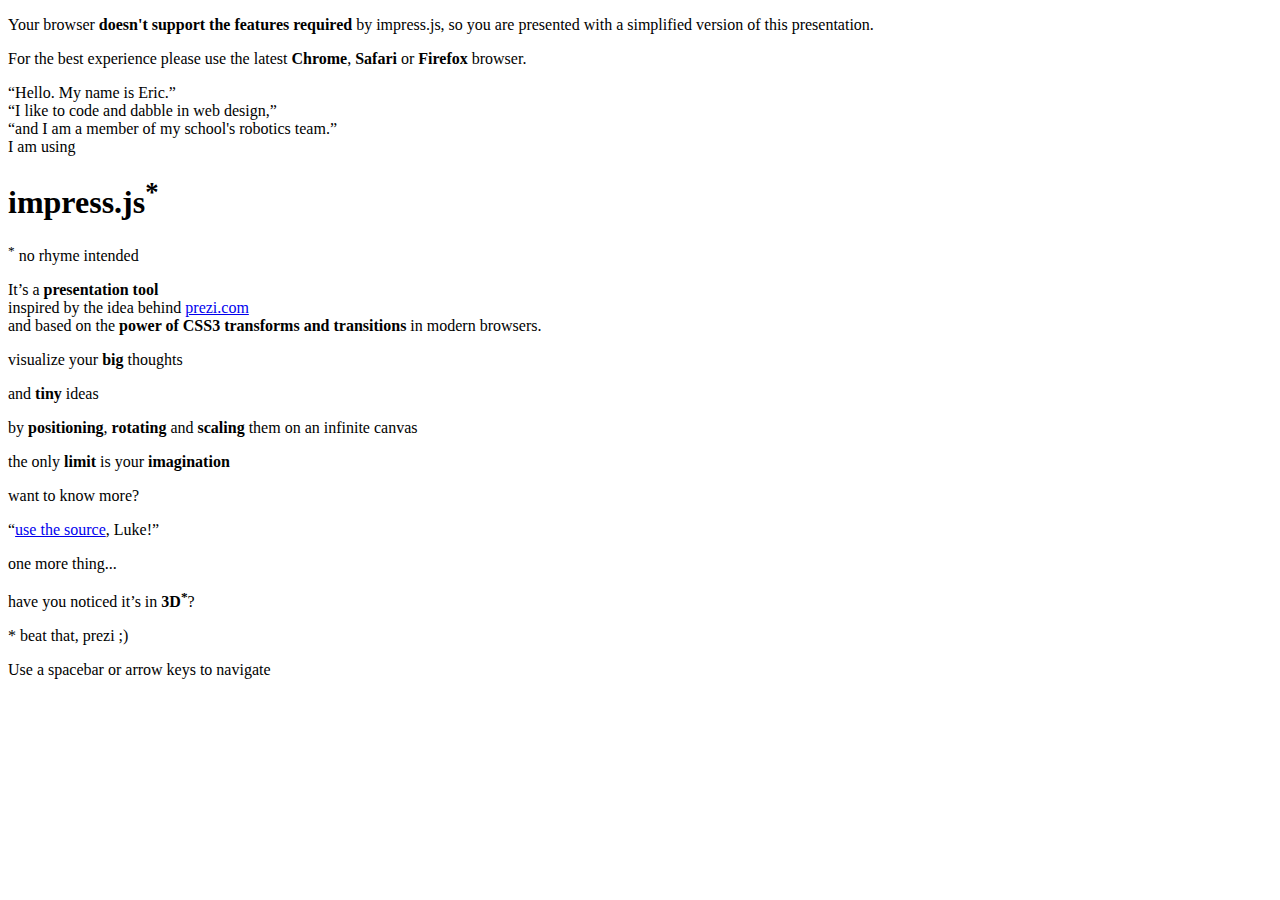
==== index.html @ 3b529380 "Update index.html" ====
<!doctype html>

<!--

    Welcome to the light side of the source, young padawan.

    One step closer to learn something interesting you are...

                               ____                  
                            _.' :  `._               
                        .-.'`.  ;   .'`.-.           
               __      / : ___\ ;  /___ ; \      __  
             ,'_ ""=-.:__;".-.";: :".-.":__;.-="" _`,
             :' `.t""=-.. '<@.`;_  ',@:` ..-=""j.' `;
                  `:-.._J '-.-'L__ `-.-' L_..-;'     
                    "-.__ ;  .-"  "-.  : __.-"       
                        L ' /.======.\ ' J           
                         "-.   "__"   .-"            
                        __.l"-:_JL_;-";.__           
                     .-j/'.;  ;""""  / .'\"-.        
                   .' /:`. "-.:     .-" .';  `.      
                .-"  / ;  "-. "-..-" .-"  :    "-.   
             .+"-.  : :      "-.__.-"      ;-._   \  
             ; \  `.; ;                    : : "+. ; 
             :  ;   ; ;                    : ;  : \: 
             ;  :   ; :                    ;:   ;  : 
            : \  ;  :  ;                  : ;  /  :: 
            ;  ; :   ; :                  ;   :   ;: 
            :  :  ;  :  ;                : :  ;  : ; 
            ;\    :   ; :                ; ;     ; ; 
            : `."-;   :  ;              :  ;    /  ; 
             ;    -:   ; :              ;  : .-"   : 
             :\     \  :  ;            : \.-"      : 
              ;`.    \  ; :            ;.'_..-=  / ; 
              :  "-.  "-:  ;          :/."      .'  :
               \         \ :          ;/  __        :
                \       .-`.\        /t-""  ":-+.   :
                 `.  .-"    `l    __/ /`. :  ; ; \  ;
                   \   .-" .-"-.-"  .' .'j \  /   ;/ 
                    \ / .-"   /.     .'.' ;_:'    ;  
                     :-""-.`./-.'     /    `.___.'   
                           \ `t  ._  /               
                            "-.t-._:'                

-->

<!--
    
    So you'd like to know how to use impress.js?
    
    You've made the first, very important step - you're reading the source code.
    And that's how impress.js presentations are built - with HTML and CSS code.
    
    Believe me, you need quite decent HTML and CSS skills to be able to use impress.js effectively.
    More importantly, you need to be a designer. There are no default styles or layouts for impress.js presentations.
    
    You need to design and build it by hand.
    
    So...
    
    Would you still like to know how to use impress.js?
    
-->

<html lang="en">
<head>
    <meta charset="utf-8" />
    <meta name="viewport" content="width=1024" />
    <meta name="apple-mobile-web-app-capable" content="yes" />
    <title>impress.js | presentation tool based on the power of CSS3 transforms and transitions in modern browsers | by Bartek Szopka @bartaz</title>
    
    <meta name="description" content="impress.js is a presentation tool based on the power of CSS3 transforms and transitions in modern browsers and inspired by the idea behind prezi.com." />
    <meta name="author" content="Bartek Szopka" />

    <link href="http://fonts.googleapis.com/css?family=Open+Sans:regular,semibold,italic,italicsemibold|PT+Sans:400,700,400italic,700italic|PT+Serif:400,700,400italic,700italic" rel="stylesheet" />

    <!--
        
        Impress.js doesn't depend on any external stylesheets. It adds all of the styles it needs for the
        presentation to work.
        
        This style below contains styles only for demo presentation. Browse it to see how impress.js
        classes are used to style presentation steps, or how to apply fallback styles, but I don't want
        you to use them directly in your presentation.
        
        Be creative, build your own. We don't really want all impress.js presentations to look the same,
        do we?
        
        When creating your own presentation get rid of this file. Start from scratch, it's fun!
        
    -->
    <link href="css/impress-demo.css" rel="stylesheet" />
    
    <link rel="shortcut icon" href="favicon.png" />
    <link rel="apple-touch-icon" href="apple-touch-icon.png" />
</head>

<!--
    
    Body element is used by impress.js to set some useful class names, that will allow you to detect
    the support and state of the presentation in CSS or other scripts.
    
    First very useful class name is `impress-not-supported`. This class means, that browser doesn't
    support features required by impress.js, so you should apply some fallback styles in your CSS.
    It's not necessary to add it manually on this element. If the script detects that browser is not
    good enough it will add this class, but keeping it in HTML means that users without JavaScript
    will also get fallback styles.
    
    When impress.js script detects that browser supports all required features, this class name will
    be removed.
    
    The class name on body element also depends on currently active presentation step. More details about
    it can be found later, when `hint` element is being described.
    
-->
<body class="impress-not-supported">

<!--
    For example this fallback message is only visible when there is `impress-not-supported` class on body.
-->
<div class="fallback-message">
    <p>Your browser <b>doesn't support the features required</b> by impress.js, so you are presented with a simplified version of this presentation.</p>
    <p>For the best experience please use the latest <b>Chrome</b>, <b>Safari</b> or <b>Firefox</b> browser.</p>
</div>

<!--
    
    Now that's the core element used by impress.js.
    
    That's the wrapper for your presentation steps. In this element all the impress.js magic happens.
    It doesn't have to be a `<div>`. Only `id` is important here as that's how the script find it.
    
    You probably won't need it now, but there are some configuration options that can be set on this element.
    
    To change the duration of the transition between slides use `data-transition-duration="2000"` giving it
    a number of ms. It defaults to 1000 (1s).
    
    You can also control the perspective with `data-perspective="500"` giving it a number of pixels.
    It defaults to 1000. You can set it to 0 if you don't want any 3D effects.
    If you are willing to change this value make sure you understand how CSS perspective works:
    https://developer.mozilla.org/en/CSS/perspective
    
    But as I said, you won't need it for now, so don't worry - there are some simple but interesting things
    right around the corner of this tag ;)
    
-->
<div id="impress">

    <!--
        
        Here is where interesting thing start to happen.
        
        Each step of the presentation should be an element inside the `#impress` with a class name
        of `step`. These step elements are positioned, rotated and scaled by impress.js, and
        the 'camera' shows them on each step of the presentation.
        
        Positioning information is passed through data attributes.
        
        In the example below we only specify x and y position of the step element with `data-x="-1000"`
        and `data-y="-1500"` attributes. This means that **the center** of the element (yes, the center)
        will be positioned in point x = -1000px and y = -1500px of the presentation 'canvas'.
        
        It will not be rotated or scaled.
        
    -->
    <div id="bored" class="step slide" data-x="-1000" data-y="-1500">
        <q>Hello. My name is Eric.</q>
    </div>

    <!--
        
        The `id` attribute of the step element is used to identify it in the URL, but it's optional.
        If it is not defined, it will get a default value of `step-N` where N is a number of slide.
        
        So in the example below it'll be `step-2`.
        
        The hash part of the url when this step is active will be `#/step-2`.
        
        You can also use `#step-2` in a link, to point directly to this particular step.
        
        Please note, that while `#/step-2` (with slash) would also work in a link it's not recommended.
        Using classic `id`-based links like `#step-2` makes these links usable also in fallback mode.
        
    -->
    <div class="step slide" data-x="0" data-y="-1500">
        <q>I like to code and dabble in web design,</q>
    </div>

    <div class="step slide" data-x="1000" data-y="-1500">
        <q>and I am a member of my school's robotics team.</q>
    </div>

    <!--
        
        This is an example of step element being scaled.
        
        Again, we use a `data-` attribute, this time it's `data-scale="4"`, so it means that this
        element will be 4 times larger than the others.
        From presentation and transitions point of view it means, that it will have to be scaled
        down (4 times) to make it back to its correct size.
        
    -->
    <div id="title" class="step" data-x="0" data-y="0" data-scale="4">
        <span class="try">I am using</span>
        <h1>impress.js<sup>*</sup></h1>
        <span class="footnote"><sup>*</sup> no rhyme intended</span>
    </div>

    <!--
        
        This element introduces rotation.
        
        Notation shouldn't be a surprise. We use `data-rotate="90"` attribute, meaning that this
        element should be rotated by 90 degrees clockwise.
        
    -->
    <div id="its" class="step" data-x="850" data-y="3000" data-rotate="90" data-scale="5">
        <p>It’s a <strong>presentation tool</strong> <br/>
        inspired by the idea behind <a href="http://prezi.com">prezi.com</a> <br/>
        and based on the <strong>power of CSS3 transforms and transitions</strong> in modern browsers.</p>
    </div>

    <div id="big" class="step" data-x="3500" data-y="2100" data-rotate="180" data-scale="6">
        <p>visualize your <b>big</b> <span class="thoughts">thoughts</span></p>
    </div>

    <!--
        
        And now it gets really exciting! We move into third dimension!
        
        Along with `data-x` and `data-y`, you can define the position on third (Z) axis, with
        `data-z`. In the example below we use `data-z="-3000"` meaning that element should be
        positioned far away from us (by 3000px).
        
    -->
    <div id="tiny" class="step" data-x="2825" data-y="2325" data-z="-3000" data-rotate="300" data-scale="1">
        <p>and <b>tiny</b> ideas</p>
    </div>

    <!--
        
        This step here doesn't introduce anything new when it comes to data attributes, but you
        should notice in the demo that some words of this text are being animated.
        It's a very basic CSS transition that is applied to the elements when this step element is
        reached.
        
        At the very beginning of the presentation all step elements are given the class of `future`.
        It means that they haven't been visited yet.
        
        When the presentation moves to given step `future` is changed to `present` class name.
        That's how animation on this step works - text moves when the step has `present` class.
        
        Finally when the step is left the `present` class is removed from the element and `past`
        class is added.
        
        So basically every step element has one of three classes: `future`, `present` and `past`.
        Only one current step has the `present` class.
        
    -->
    <div id="ing" class="step" data-x="3500" data-y="-850" data-rotate="270" data-scale="6">
        <p>by <b class="positioning">positioning</b>, <b class="rotating">rotating</b> and <b class="scaling">scaling</b> them on an infinite canvas</p>
    </div>

    <div id="imagination" class="step" data-x="6700" data-y="-300" data-scale="6">
        <p>the only <b>limit</b> is your <b class="imagination">imagination</b></p>
    </div>

    <div id="source" class="step" data-x="6300" data-y="2000" data-rotate="20" data-scale="4">
        <p>want to know more?</p>
        <q><a href="http://github.com/bartaz/impress.js">use the source</a>, Luke!</q>
    </div>

    <div id="one-more-thing" class="step" data-x="6000" data-y="4000" data-scale="2">
        <p>one more thing...</p>
    </div>

    <!--
        
        And the last one shows full power and flexibility of impress.js.
        
        You can not only position element in 3D, but also rotate it around any axis.
        So this one here will get rotated by -40 degrees (40 degrees anticlockwise) around X axis and
        10 degrees (clockwise) around Y axis.
        
        You can of course rotate it around Z axis with `data-rotate-z` - it has exactly the same effect
        as `data-rotate` (these two are basically aliases).
        
    -->
    <div id="its-in-3d" class="step" data-x="6200" data-y="4300" data-z="-100" data-rotate-x="-40" data-rotate-y="10" data-scale="2">
        <p><span class="have">have</span> <span class="you">you</span> <span class="noticed">noticed</span> <span class="its">it’s</span> <span class="in">in</span> <b>3D<sup>*</sup></b>?</p>
        <span class="footnote">* beat that, prezi ;)</span>
    </div>

    <!--
        
        So to summarize of all the possible attributes used to position presentation steps, we have:
        
        * `data-x`, `data-y`, `data-z` - they define the position of **the center** of step element on
            the canvas in pixels; their default value is 0;
        * `data-rotate-x`, `data-rotate-y`, 'data-rotate-z`, `data-rotate` - they define the rotation of
            the element around given axis in degrees; their default value is 0; `data-rotate` and `data-rotate-z`
            are exactly the same;
        * `data-scale` - defines the scale of step element; default value is 1
        
        These values are used by impress.js in CSS transformation functions, so for more information consult
        CSS transfrom docs: https://developer.mozilla.org/en/CSS/transform
        
    -->
    <div id="overview" class="step" data-x="3000" data-y="1500" data-scale="10">
    </div>

</div>

<!--
    
    Hint is not related to impress.js in any way.
    
    But it can show you how to use impress.js features in creative way.
    
    When the presentation step is shown (selected) its element gets the class of "active" and the body element
    gets the class based on active step id `impress-on-ID` (where ID is the step's id)... It may not be
    so clear because of all these "ids" in previous sentence, so for example when the first step (the one with
    the id of `bored`) is active, body element gets a class of `impress-on-bored`.
    
    This class is used by this hint below. Check CSS file to see how it's shown with delayed CSS animation when
    the first step of presentation is visible for a couple of seconds.
    
    ...
    
    And when it comes to this piece of JavaScript below ... kids, don't do this at home ;)
    It's just a quick and dirty workaround to get different hint text for touch devices.
    In a real world it should be at least placed in separate JS file ... and the touch content should be
    probably just hidden somewhere in HTML - not hard-coded in the script.
    
    Just sayin' ;)
    
-->
<div class="hint">
    <p>Use a spacebar or arrow keys to navigate</p>
</div>
<script>
if ("ontouchstart" in document.documentElement) { 
    document.querySelector(".hint").innerHTML = "<p>Tap on the left or right to navigate</p>";
}
</script>

<!--
    
    Last, but not least.
    
    To make all described above really work, you need to include impress.js in the page.
    I strongly encourage to minify it first.
    
    In here I just include full source of the script to make it more readable.
    
    You also need to call a `impress().init()` function to initialize impress.js presentation.
    And you should do it in the end of your document. Not only because it's a good practice, but also
    because it should be done when the whole document is ready.
    Of course you can wrap it in any kind of "DOM ready" event, but I was too lazy to do so ;)
    
-->
<script src="js/impress.js"></script>
<script>impress().init();</script>

<!--
    
    The `impress()` function also gives you access to the API that controls the presentation.
    
    Just store the result of the call:
    
        var api = impress();
    
    and you will get three functions you can call:
    
        `api.init()` - initializes the presentation,
        `api.next()` - moves to next step of the presentation,
        `api.prev()` - moves to previous step of the presentation,
        `api.goto( idx | id | element, [duration] )` - moves the presentation to the step given by its index number
                id or the DOM element; second parameter can be used to define duration of the transition in ms,
                but it's optional - if not provided default transition duration for the presentation will be used.
    
    You can also simply call `impress()` again to get the API, so `impress().next()` is also allowed.
    Don't worry, it wont initialize the presentation again.
    
    For some example uses of this API check the last part of the source of impress.js where the API
    is used in event handlers.
    
-->

</body>
</html>

<!--
    
    Now you know more or less everything you need to build your first impress.js presentation, but before
    you start...
    
    Oh, you've already cloned the code from GitHub?
    
    You have it open in text editor?
    
    Stop right there!
    
    That's not how you create awesome presentations. This is only a code. Implementation of the idea that
    first needs to grow in your mind.
    
    So if you want to build great presentation take a pencil and piece of paper. And turn off the computer.
    
    Sketch, draw and write. Brainstorm your ideas on a paper. Try to build a mind-map of what you'd like
    to present. It will get you closer and closer to the layout you'll build later with impress.js.
    
    Get back to the code only when you have your presentation ready on a paper. It doesn't make sense to do
    it earlier, because you'll only waste your time fighting with positioning of useless points.
    
    If you think I'm crazy, please put your hands on a book called "Presentation Zen". It's all about 
    creating awesome and engaging presentations.
    
    Think about it. 'Cause impress.js may not help you, if you have nothing interesting to say.
    
-->

<!--
    
    Are you still reading this?
    
    For real?
    
    I'm impressed! Feel free to let me know that you got that far (I'm @bartaz on Twitter), 'cause I'd like
    to congratulate you personally :)
    
    But you don't have to do it now. Take my advice and take some time off. Make yourself a cup of coffee, tea,
    or anything you like to drink. And raise a glass for me ;)
    
    Cheers!
    
-->
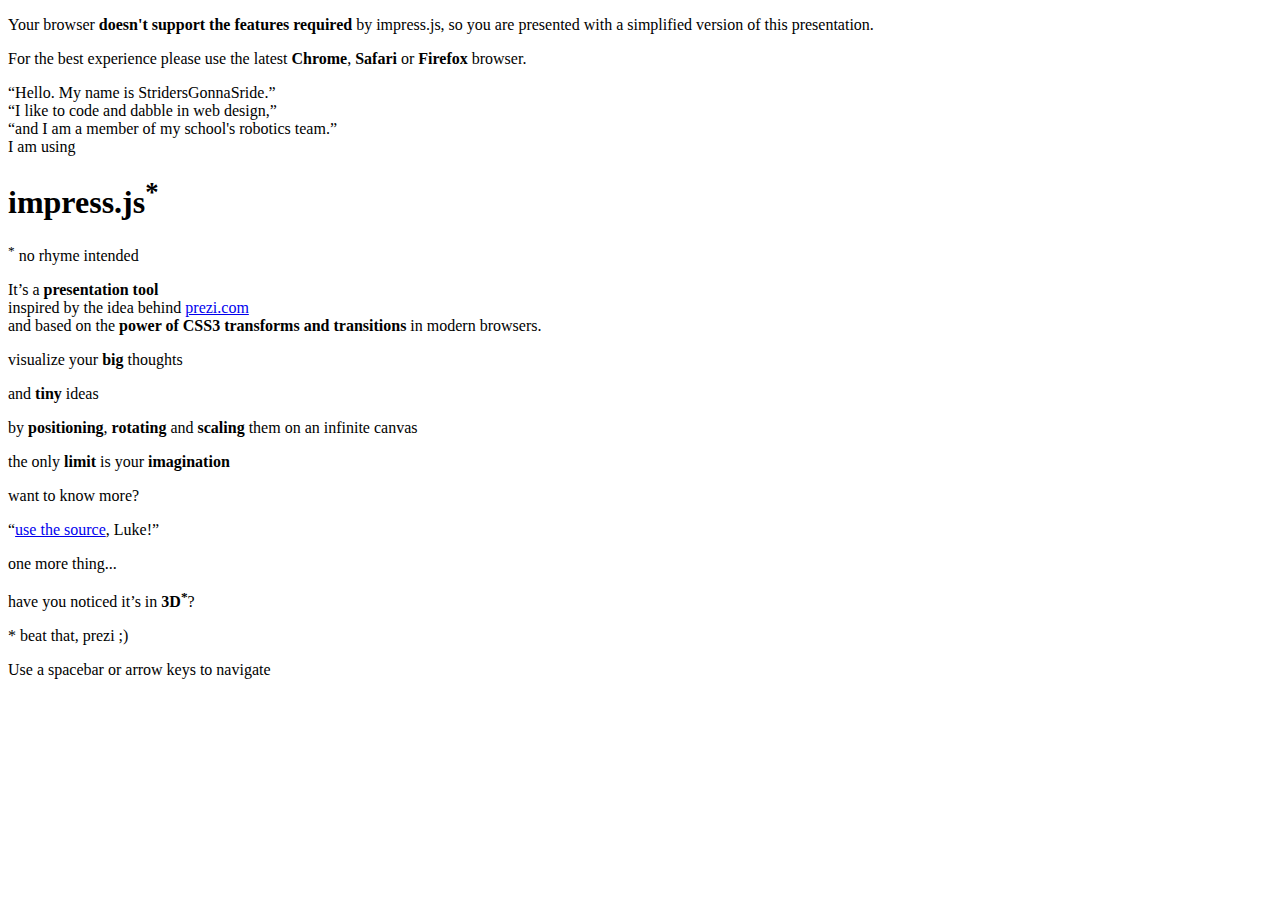
==== commit e0ead8fc: "Update index.html" ====
--- a/index.html
+++ b/index.html
@@ -164,7 +164,7 @@
         
     -->
     <div id="bored" class="step slide" data-x="-1000" data-y="-1500">
-        <q>Hello. My name is Eric.</q>
+        <q>Hello. My name is StridersGonnaSride.</q>
     </div>
 
     <!--
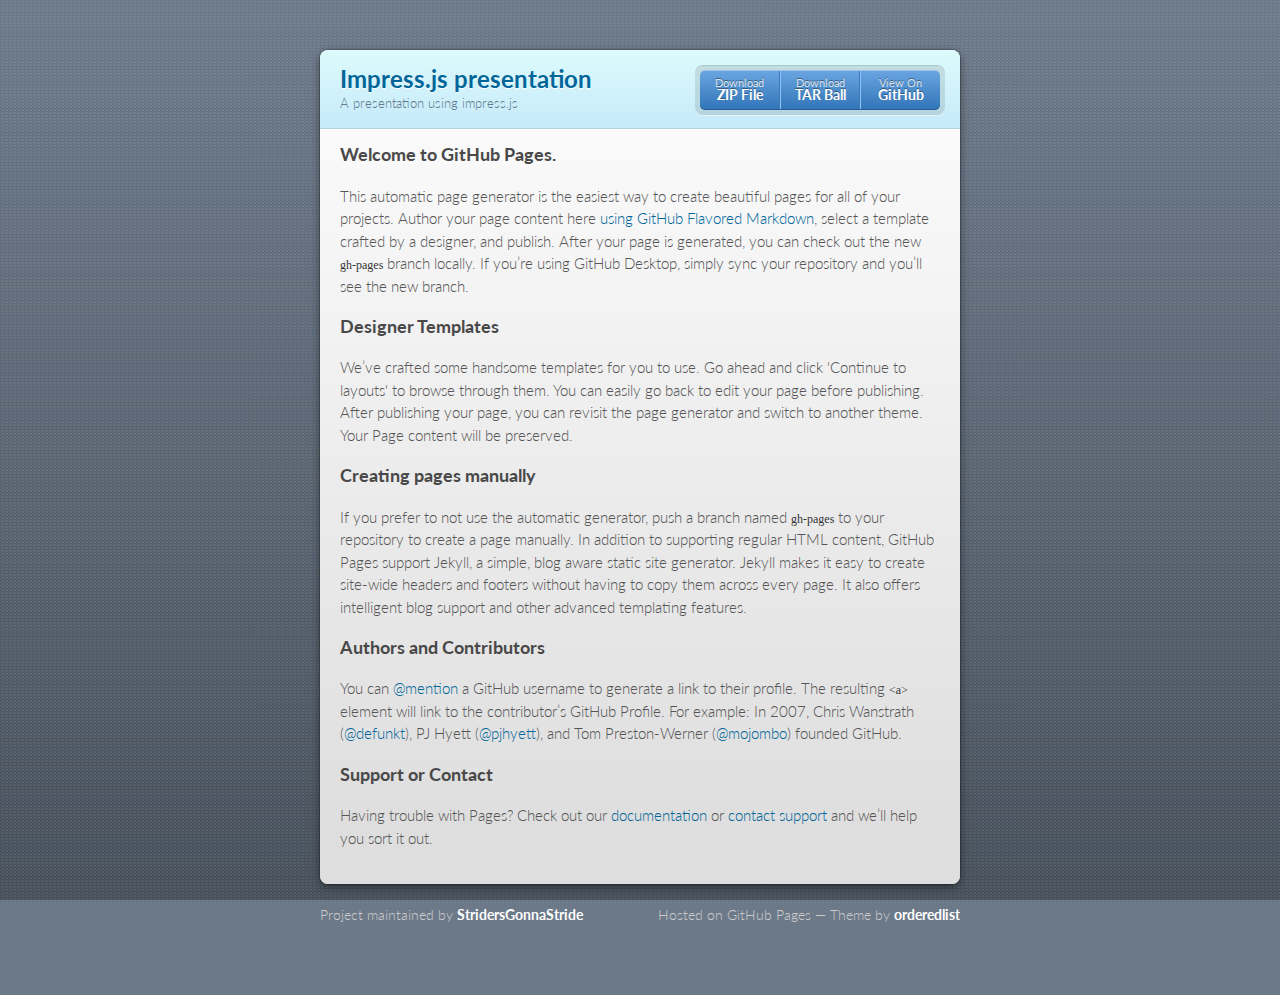
==== commit 30fbfcc0: "Create gh-pages branch via GitHub" ====
--- a/index.html
+++ b/index.html
@@ -1,437 +1,63 @@
 <!doctype html>
+<html>
+  <head>
+    <meta charset="utf-8">
+    <meta http-equiv="X-UA-Compatible" content="chrome=1">
+    <title>Impress.js presentation by StridersGonnaStride</title>
 
-<!--
+    <link rel="stylesheet" href="stylesheets/styles.css">
+    <link rel="stylesheet" href="stylesheets/github-dark.css">
+    <script src="javascripts/scale.fix.js"></script>
+    <meta name="viewport" content="width=device-width, initial-scale=1, user-scalable=no">
 
-    Welcome to the light side of the source, young padawan.
+    <!--[if lt IE 9]>
+    <script src="//html5shiv.googlecode.com/svn/trunk/html5.js"></script>
+    <![endif]-->
+  </head>
+  <body>
+    <div class="wrapper">
+      <header>
+        <h1>Impress.js presentation</h1>
+        <p>A presentation using impress.js</p>
+        <p class="view"><a href="https://github.com/StridersGonnaStride/impress.js2">View the Project on GitHub <small>StridersGonnaStride/impress.js2</small></a></p>
+        <ul>
+          <li><a href="https://github.com/StridersGonnaStride/impress.js2/zipball/master">Download <strong>ZIP File</strong></a></li>
+          <li><a href="https://github.com/StridersGonnaStride/impress.js2/tarball/master">Download <strong>TAR Ball</strong></a></li>
+          <li><a href="https://github.com/StridersGonnaStride/impress.js2">View On <strong>GitHub</strong></a></li>
+        </ul>
+      </header>
+      <section>
+        <h3>
+<a id="welcome-to-github-pages" class="anchor" href="#welcome-to-github-pages" aria-hidden="true"><span aria-hidden="true" class="octicon octicon-link"></span></a>Welcome to GitHub Pages.</h3>
 
-    One step closer to learn something interesting you are...
+<p>This automatic page generator is the easiest way to create beautiful pages for all of your projects. Author your page content here <a href="https://guides.github.com/features/mastering-markdown/">using GitHub Flavored Markdown</a>, select a template crafted by a designer, and publish. After your page is generated, you can check out the new <code>gh-pages</code> branch locally. If you’re using GitHub Desktop, simply sync your repository and you’ll see the new branch.</p>
 
-                               ____                  
-                            _.' :  `._               
-                        .-.'`.  ;   .'`.-.           
-               __      / : ___\ ;  /___ ; \      __  
-             ,'_ ""=-.:__;".-.";: :".-.":__;.-="" _`,
-             :' `.t""=-.. '<@.`;_  ',@:` ..-=""j.' `;
-                  `:-.._J '-.-'L__ `-.-' L_..-;'     
-                    "-.__ ;  .-"  "-.  : __.-"       
-                        L ' /.======.\ ' J           
-                         "-.   "__"   .-"            
-                        __.l"-:_JL_;-";.__           
-                     .-j/'.;  ;""""  / .'\"-.        
-                   .' /:`. "-.:     .-" .';  `.      
-                .-"  / ;  "-. "-..-" .-"  :    "-.   
-             .+"-.  : :      "-.__.-"      ;-._   \  
-             ; \  `.; ;                    : : "+. ; 
-             :  ;   ; ;                    : ;  : \: 
-             ;  :   ; :                    ;:   ;  : 
-            : \  ;  :  ;                  : ;  /  :: 
-            ;  ; :   ; :                  ;   :   ;: 
-            :  :  ;  :  ;                : :  ;  : ; 
-            ;\    :   ; :                ; ;     ; ; 
-            : `."-;   :  ;              :  ;    /  ; 
-             ;    -:   ; :              ;  : .-"   : 
-             :\     \  :  ;            : \.-"      : 
-              ;`.    \  ; :            ;.'_..-=  / ; 
-              :  "-.  "-:  ;          :/."      .'  :
-               \         \ :          ;/  __        :
-                \       .-`.\        /t-""  ":-+.   :
-                 `.  .-"    `l    __/ /`. :  ; ; \  ;
-                   \   .-" .-"-.-"  .' .'j \  /   ;/ 
-                    \ / .-"   /.     .'.' ;_:'    ;  
-                     :-""-.`./-.'     /    `.___.'   
-                           \ `t  ._  /               
-                            "-.t-._:'                
+<h3>
+<a id="designer-templates" class="anchor" href="#designer-templates" aria-hidden="true"><span aria-hidden="true" class="octicon octicon-link"></span></a>Designer Templates</h3>
 
--->
+<p>We’ve crafted some handsome templates for you to use. Go ahead and click 'Continue to layouts' to browse through them. You can easily go back to edit your page before publishing. After publishing your page, you can revisit the page generator and switch to another theme. Your Page content will be preserved.</p>
 
-<!--
+<h3>
+<a id="creating-pages-manually" class="anchor" href="#creating-pages-manually" aria-hidden="true"><span aria-hidden="true" class="octicon octicon-link"></span></a>Creating pages manually</h3>
+
+<p>If you prefer to not use the automatic generator, push a branch named <code>gh-pages</code> to your repository to create a page manually. In addition to supporting regular HTML content, GitHub Pages support Jekyll, a simple, blog aware static site generator. Jekyll makes it easy to create site-wide headers and footers without having to copy them across every page. It also offers intelligent blog support and other advanced templating features.</p>
+
+<h3>
+<a id="authors-and-contributors" class="anchor" href="#authors-and-contributors" aria-hidden="true"><span aria-hidden="true" class="octicon octicon-link"></span></a>Authors and Contributors</h3>
+
+<p>You can <a href="https://help.github.com/articles/basic-writing-and-formatting-syntax/#mentioning-users-and-teams" class="user-mention">@mention</a> a GitHub username to generate a link to their profile. The resulting <code>&lt;a&gt;</code> element will link to the contributor’s GitHub Profile. For example: In 2007, Chris Wanstrath (<a href="https://github.com/defunkt" class="user-mention">@defunkt</a>), PJ Hyett (<a href="https://github.com/pjhyett" class="user-mention">@pjhyett</a>), and Tom Preston-Werner (<a href="https://github.com/mojombo" class="user-mention">@mojombo</a>) founded GitHub.</p>
+
+<h3>
+<a id="support-or-contact" class="anchor" href="#support-or-contact" aria-hidden="true"><span aria-hidden="true" class="octicon octicon-link"></span></a>Support or Contact</h3>
+
+<p>Having trouble with Pages? Check out our <a href="https://help.github.com/pages">documentation</a> or <a href="https://github.com/contact">contact support</a> and we’ll help you sort it out.</p>
+      </section>
+    </div>
+    <footer>
+      <p>Project maintained by <a href="https://github.com/StridersGonnaStride">StridersGonnaStride</a></p>
+      <p>Hosted on GitHub Pages &mdash; Theme by <a href="https://github.com/orderedlist">orderedlist</a></p>
+    </footer>
+    <!--[if !IE]><script>fixScale(document);</script><![endif]-->
     
-    So you'd like to know how to use impress.js?
-    
-    You've made the first, very important step - you're reading the source code.
-    And that's how impress.js presentations are built - with HTML and CSS code.
-    
-    Believe me, you need quite decent HTML and CSS skills to be able to use impress.js effectively.
-    More importantly, you need to be a designer. There are no default styles or layouts for impress.js presentations.
-    
-    You need to design and build it by hand.
-    
-    So...
-    
-    Would you still like to know how to use impress.js?
-    
--->
-
-<html lang="en">
-<head>
-    <meta charset="utf-8" />
-    <meta name="viewport" content="width=1024" />
-    <meta name="apple-mobile-web-app-capable" content="yes" />
-    <title>impress.js | presentation tool based on the power of CSS3 transforms and transitions in modern browsers | by Bartek Szopka @bartaz</title>
-    
-    <meta name="description" content="impress.js is a presentation tool based on the power of CSS3 transforms and transitions in modern browsers and inspired by the idea behind prezi.com." />
-    <meta name="author" content="Bartek Szopka" />
-
-    <link href="http://fonts.googleapis.com/css?family=Open+Sans:regular,semibold,italic,italicsemibold|PT+Sans:400,700,400italic,700italic|PT+Serif:400,700,400italic,700italic" rel="stylesheet" />
-
-    <!--
-        
-        Impress.js doesn't depend on any external stylesheets. It adds all of the styles it needs for the
-        presentation to work.
-        
-        This style below contains styles only for demo presentation. Browse it to see how impress.js
-        classes are used to style presentation steps, or how to apply fallback styles, but I don't want
-        you to use them directly in your presentation.
-        
-        Be creative, build your own. We don't really want all impress.js presentations to look the same,
-        do we?
-        
-        When creating your own presentation get rid of this file. Start from scratch, it's fun!
-        
-    -->
-    <link href="css/impress-demo.css" rel="stylesheet" />
-    
-    <link rel="shortcut icon" href="favicon.png" />
-    <link rel="apple-touch-icon" href="apple-touch-icon.png" />
-</head>
-
-<!--
-    
-    Body element is used by impress.js to set some useful class names, that will allow you to detect
-    the support and state of the presentation in CSS or other scripts.
-    
-    First very useful class name is `impress-not-supported`. This class means, that browser doesn't
-    support features required by impress.js, so you should apply some fallback styles in your CSS.
-    It's not necessary to add it manually on this element. If the script detects that browser is not
-    good enough it will add this class, but keeping it in HTML means that users without JavaScript
-    will also get fallback styles.
-    
-    When impress.js script detects that browser supports all required features, this class name will
-    be removed.
-    
-    The class name on body element also depends on currently active presentation step. More details about
-    it can be found later, when `hint` element is being described.
-    
--->
-<body class="impress-not-supported">
-
-<!--
-    For example this fallback message is only visible when there is `impress-not-supported` class on body.
--->
-<div class="fallback-message">
-    <p>Your browser <b>doesn't support the features required</b> by impress.js, so you are presented with a simplified version of this presentation.</p>
-    <p>For the best experience please use the latest <b>Chrome</b>, <b>Safari</b> or <b>Firefox</b> browser.</p>
-</div>
-
-<!--
-    
-    Now that's the core element used by impress.js.
-    
-    That's the wrapper for your presentation steps. In this element all the impress.js magic happens.
-    It doesn't have to be a `<div>`. Only `id` is important here as that's how the script find it.
-    
-    You probably won't need it now, but there are some configuration options that can be set on this element.
-    
-    To change the duration of the transition between slides use `data-transition-duration="2000"` giving it
-    a number of ms. It defaults to 1000 (1s).
-    
-    You can also control the perspective with `data-perspective="500"` giving it a number of pixels.
-    It defaults to 1000. You can set it to 0 if you don't want any 3D effects.
-    If you are willing to change this value make sure you understand how CSS perspective works:
-    https://developer.mozilla.org/en/CSS/perspective
-    
-    But as I said, you won't need it for now, so don't worry - there are some simple but interesting things
-    right around the corner of this tag ;)
-    
--->
-<div id="impress">
-
-    <!--
-        
-        Here is where interesting thing start to happen.
-        
-        Each step of the presentation should be an element inside the `#impress` with a class name
-        of `step`. These step elements are positioned, rotated and scaled by impress.js, and
-        the 'camera' shows them on each step of the presentation.
-        
-        Positioning information is passed through data attributes.
-        
-        In the example below we only specify x and y position of the step element with `data-x="-1000"`
-        and `data-y="-1500"` attributes. This means that **the center** of the element (yes, the center)
-        will be positioned in point x = -1000px and y = -1500px of the presentation 'canvas'.
-        
-        It will not be rotated or scaled.
-        
-    -->
-    <div id="bored" class="step slide" data-x="-1000" data-y="-1500">
-        <q>Hello. My name is StridersGonnaSride.</q>
-    </div>
-
-    <!--
-        
-        The `id` attribute of the step element is used to identify it in the URL, but it's optional.
-        If it is not defined, it will get a default value of `step-N` where N is a number of slide.
-        
-        So in the example below it'll be `step-2`.
-        
-        The hash part of the url when this step is active will be `#/step-2`.
-        
-        You can also use `#step-2` in a link, to point directly to this particular step.
-        
-        Please note, that while `#/step-2` (with slash) would also work in a link it's not recommended.
-        Using classic `id`-based links like `#step-2` makes these links usable also in fallback mode.
-        
-    -->
-    <div class="step slide" data-x="0" data-y="-1500">
-        <q>I like to code and dabble in web design,</q>
-    </div>
-
-    <div class="step slide" data-x="1000" data-y="-1500">
-        <q>and I am a member of my school's robotics team.</q>
-    </div>
-
-    <!--
-        
-        This is an example of step element being scaled.
-        
-        Again, we use a `data-` attribute, this time it's `data-scale="4"`, so it means that this
-        element will be 4 times larger than the others.
-        From presentation and transitions point of view it means, that it will have to be scaled
-        down (4 times) to make it back to its correct size.
-        
-    -->
-    <div id="title" class="step" data-x="0" data-y="0" data-scale="4">
-        <span class="try">I am using</span>
-        <h1>impress.js<sup>*</sup></h1>
-        <span class="footnote"><sup>*</sup> no rhyme intended</span>
-    </div>
-
-    <!--
-        
-        This element introduces rotation.
-        
-        Notation shouldn't be a surprise. We use `data-rotate="90"` attribute, meaning that this
-        element should be rotated by 90 degrees clockwise.
-        
-    -->
-    <div id="its" class="step" data-x="850" data-y="3000" data-rotate="90" data-scale="5">
-        <p>It’s a <strong>presentation tool</strong> <br/>
-        inspired by the idea behind <a href="http://prezi.com">prezi.com</a> <br/>
-        and based on the <strong>power of CSS3 transforms and transitions</strong> in modern browsers.</p>
-    </div>
-
-    <div id="big" class="step" data-x="3500" data-y="2100" data-rotate="180" data-scale="6">
-        <p>visualize your <b>big</b> <span class="thoughts">thoughts</span></p>
-    </div>
-
-    <!--
-        
-        And now it gets really exciting! We move into third dimension!
-        
-        Along with `data-x` and `data-y`, you can define the position on third (Z) axis, with
-        `data-z`. In the example below we use `data-z="-3000"` meaning that element should be
-        positioned far away from us (by 3000px).
-        
-    -->
-    <div id="tiny" class="step" data-x="2825" data-y="2325" data-z="-3000" data-rotate="300" data-scale="1">
-        <p>and <b>tiny</b> ideas</p>
-    </div>
-
-    <!--
-        
-        This step here doesn't introduce anything new when it comes to data attributes, but you
-        should notice in the demo that some words of this text are being animated.
-        It's a very basic CSS transition that is applied to the elements when this step element is
-        reached.
-        
-        At the very beginning of the presentation all step elements are given the class of `future`.
-        It means that they haven't been visited yet.
-        
-        When the presentation moves to given step `future` is changed to `present` class name.
-        That's how animation on this step works - text moves when the step has `present` class.
-        
-        Finally when the step is left the `present` class is removed from the element and `past`
-        class is added.
-        
-        So basically every step element has one of three classes: `future`, `present` and `past`.
-        Only one current step has the `present` class.
-        
-    -->
-    <div id="ing" class="step" data-x="3500" data-y="-850" data-rotate="270" data-scale="6">
-        <p>by <b class="positioning">positioning</b>, <b class="rotating">rotating</b> and <b class="scaling">scaling</b> them on an infinite canvas</p>
-    </div>
-
-    <div id="imagination" class="step" data-x="6700" data-y="-300" data-scale="6">
-        <p>the only <b>limit</b> is your <b class="imagination">imagination</b></p>
-    </div>
-
-    <div id="source" class="step" data-x="6300" data-y="2000" data-rotate="20" data-scale="4">
-        <p>want to know more?</p>
-        <q><a href="http://github.com/bartaz/impress.js">use the source</a>, Luke!</q>
-    </div>
-
-    <div id="one-more-thing" class="step" data-x="6000" data-y="4000" data-scale="2">
-        <p>one more thing...</p>
-    </div>
-
-    <!--
-        
-        And the last one shows full power and flexibility of impress.js.
-        
-        You can not only position element in 3D, but also rotate it around any axis.
-        So this one here will get rotated by -40 degrees (40 degrees anticlockwise) around X axis and
-        10 degrees (clockwise) around Y axis.
-        
-        You can of course rotate it around Z axis with `data-rotate-z` - it has exactly the same effect
-        as `data-rotate` (these two are basically aliases).
-        
-    -->
-    <div id="its-in-3d" class="step" data-x="6200" data-y="4300" data-z="-100" data-rotate-x="-40" data-rotate-y="10" data-scale="2">
-        <p><span class="have">have</span> <span class="you">you</span> <span class="noticed">noticed</span> <span class="its">it’s</span> <span class="in">in</span> <b>3D<sup>*</sup></b>?</p>
-        <span class="footnote">* beat that, prezi ;)</span>
-    </div>
-
-    <!--
-        
-        So to summarize of all the possible attributes used to position presentation steps, we have:
-        
-        * `data-x`, `data-y`, `data-z` - they define the position of **the center** of step element on
-            the canvas in pixels; their default value is 0;
-        * `data-rotate-x`, `data-rotate-y`, 'data-rotate-z`, `data-rotate` - they define the rotation of
-            the element around given axis in degrees; their default value is 0; `data-rotate` and `data-rotate-z`
-            are exactly the same;
-        * `data-scale` - defines the scale of step element; default value is 1
-        
-        These values are used by impress.js in CSS transformation functions, so for more information consult
-        CSS transfrom docs: https://developer.mozilla.org/en/CSS/transform
-        
-    -->
-    <div id="overview" class="step" data-x="3000" data-y="1500" data-scale="10">
-    </div>
-
-</div>
-
-<!--
-    
-    Hint is not related to impress.js in any way.
-    
-    But it can show you how to use impress.js features in creative way.
-    
-    When the presentation step is shown (selected) its element gets the class of "active" and the body element
-    gets the class based on active step id `impress-on-ID` (where ID is the step's id)... It may not be
-    so clear because of all these "ids" in previous sentence, so for example when the first step (the one with
-    the id of `bored`) is active, body element gets a class of `impress-on-bored`.
-    
-    This class is used by this hint below. Check CSS file to see how it's shown with delayed CSS animation when
-    the first step of presentation is visible for a couple of seconds.
-    
-    ...
-    
-    And when it comes to this piece of JavaScript below ... kids, don't do this at home ;)
-    It's just a quick and dirty workaround to get different hint text for touch devices.
-    In a real world it should be at least placed in separate JS file ... and the touch content should be
-    probably just hidden somewhere in HTML - not hard-coded in the script.
-    
-    Just sayin' ;)
-    
--->
-<div class="hint">
-    <p>Use a spacebar or arrow keys to navigate</p>
-</div>
-<script>
-if ("ontouchstart" in document.documentElement) { 
-    document.querySelector(".hint").innerHTML = "<p>Tap on the left or right to navigate</p>";
-}
-</script>
-
-<!--
-    
-    Last, but not least.
-    
-    To make all described above really work, you need to include impress.js in the page.
-    I strongly encourage to minify it first.
-    
-    In here I just include full source of the script to make it more readable.
-    
-    You also need to call a `impress().init()` function to initialize impress.js presentation.
-    And you should do it in the end of your document. Not only because it's a good practice, but also
-    because it should be done when the whole document is ready.
-    Of course you can wrap it in any kind of "DOM ready" event, but I was too lazy to do so ;)
-    
--->
-<script src="js/impress.js"></script>
-<script>impress().init();</script>
-
-<!--
-    
-    The `impress()` function also gives you access to the API that controls the presentation.
-    
-    Just store the result of the call:
-    
-        var api = impress();
-    
-    and you will get three functions you can call:
-    
-        `api.init()` - initializes the presentation,
-        `api.next()` - moves to next step of the presentation,
-        `api.prev()` - moves to previous step of the presentation,
-        `api.goto( idx | id | element, [duration] )` - moves the presentation to the step given by its index number
-                id or the DOM element; second parameter can be used to define duration of the transition in ms,
-                but it's optional - if not provided default transition duration for the presentation will be used.
-    
-    You can also simply call `impress()` again to get the API, so `impress().next()` is also allowed.
-    Don't worry, it wont initialize the presentation again.
-    
-    For some example uses of this API check the last part of the source of impress.js where the API
-    is used in event handlers.
-    
--->
-
-</body>
+  </body>
 </html>
-
-<!--
-    
-    Now you know more or less everything you need to build your first impress.js presentation, but before
-    you start...
-    
-    Oh, you've already cloned the code from GitHub?
-    
-    You have it open in text editor?
-    
-    Stop right there!
-    
-    That's not how you create awesome presentations. This is only a code. Implementation of the idea that
-    first needs to grow in your mind.
-    
-    So if you want to build great presentation take a pencil and piece of paper. And turn off the computer.
-    
-    Sketch, draw and write. Brainstorm your ideas on a paper. Try to build a mind-map of what you'd like
-    to present. It will get you closer and closer to the layout you'll build later with impress.js.
-    
-    Get back to the code only when you have your presentation ready on a paper. It doesn't make sense to do
-    it earlier, because you'll only waste your time fighting with positioning of useless points.
-    
-    If you think I'm crazy, please put your hands on a book called "Presentation Zen". It's all about 
-    creating awesome and engaging presentations.
-    
-    Think about it. 'Cause impress.js may not help you, if you have nothing interesting to say.
-    
--->
-
-<!--
-    
-    Are you still reading this?
-    
-    For real?
-    
-    I'm impressed! Feel free to let me know that you got that far (I'm @bartaz on Twitter), 'cause I'd like
-    to congratulate you personally :)
-    
-    But you don't have to do it now. Take my advice and take some time off. Make yourself a cup of coffee, tea,
-    or anything you like to drink. And raise a glass for me ;)
-    
-    Cheers!
-    
--->
-
--- a/stylesheets/styles.css
+++ b/stylesheets/styles.css
@@ -0,0 +1,356 @@
+@import url(https://fonts.googleapis.com/css?family=Lato:300italic,700italic,300,700);
+html {
+  background: #6C7989;
+  background: #6c7989 -webkit-gradient(linear, 50% 0%, 50% 100%, color-stop(0%, #6c7989), color-stop(100%, #434b55)) fixed;
+  background: #6c7989 -webkit-linear-gradient(#6c7989, #434b55) fixed;
+  background: #6c7989 -moz-linear-gradient(#6c7989, #434b55) fixed;
+  background: #6c7989 -o-linear-gradient(#6c7989, #434b55) fixed;
+  background: #6c7989 -ms-linear-gradient(#6c7989, #434b55) fixed;
+  background: #6c7989 linear-gradient(#6c7989, #434b55) fixed;
+}
+
+body {
+  padding: 50px 0;
+  margin: 0;
+  font: 14px/1.5 Lato, "Helvetica Neue", Helvetica, Arial, sans-serif;
+  color: #555;
+  font-weight: 300;
+  background: url('[data-uri]') fixed;
+}
+
+.wrapper {
+  width: 640px;
+  margin: 0 auto;
+  background: #DEDEDE;
+  -webkit-border-radius: 8px;
+  -moz-border-radius: 8px;
+  -ms-border-radius: 8px;
+  -o-border-radius: 8px;
+  border-radius: 8px;
+  -webkit-box-shadow: rgba(0, 0, 0, 0.2) 0 0 0 1px, rgba(0, 0, 0, 0.45) 0 3px 10px;
+  -moz-box-shadow: rgba(0, 0, 0, 0.2) 0 0 0 1px, rgba(0, 0, 0, 0.45) 0 3px 10px;
+  box-shadow: rgba(0, 0, 0, 0.2) 0 0 0 1px, rgba(0, 0, 0, 0.45) 0 3px 10px;
+}
+
+header, section, footer {
+  display: block;
+}
+
+a {
+  color: #069;
+  text-decoration: none;
+}
+
+p {
+  margin: 0 0 20px;
+  padding: 0;
+}
+
+strong {
+  color: #222;
+  font-weight: 700;
+}
+
+header {
+  -webkit-border-radius: 8px 8px 0 0;
+  -moz-border-radius: 8px 8px 0 0;
+  -ms-border-radius: 8px 8px 0 0;
+  -o-border-radius: 8px 8px 0 0;
+  border-radius: 8px 8px 0 0;
+  background: #C6EAFA;
+  background: -webkit-gradient(linear, 50% 0%, 50% 100%, color-stop(0%, #ddfbfc), color-stop(100%, #c6eafa));
+  background: -webkit-linear-gradient(#ddfbfc, #c6eafa);
+  background: -moz-linear-gradient(#ddfbfc, #c6eafa);
+  background: -o-linear-gradient(#ddfbfc, #c6eafa);
+  background: -ms-linear-gradient(#ddfbfc, #c6eafa);
+  background: linear-gradient(#ddfbfc, #c6eafa);
+  position: relative;
+  padding: 15px 20px;
+  border-bottom: 1px solid #B2D2E1;
+}
+header h1 {
+  margin: 0;
+  padding: 0;
+  font-size: 24px;
+  line-height: 1.2;
+  color: #069;
+  text-shadow: rgba(255, 255, 255, 0.9) 0 1px 0;
+}
+header.without-description h1 {
+  margin: 10px 0;
+}
+header p {
+  margin: 0;
+  color: #61778B;
+  width: 300px;
+  font-size: 13px;
+}
+header p.view {
+  display: none;
+  font-weight: 700;
+  text-shadow: rgba(255, 255, 255, 0.9) 0 1px 0;
+  -webkit-font-smoothing: antialiased;
+}
+header p.view a {
+  color: #06c;
+}
+header p.view small {
+  font-weight: 400;
+}
+header ul {
+  margin: 0;
+  padding: 0;
+  list-style: none;
+  position: absolute;
+  z-index: 1;
+  right: 20px;
+  top: 20px;
+  height: 38px;
+  padding: 1px 0;
+  background: #5198DF;
+  background: -webkit-gradient(linear, 50% 0%, 50% 100%, color-stop(0%, #77b9fb), color-stop(100%, #3782cd));
+  background: -webkit-linear-gradient(#77b9fb, #3782cd);
+  background: -moz-linear-gradient(#77b9fb, #3782cd);
+  background: -o-linear-gradient(#77b9fb, #3782cd);
+  background: -ms-linear-gradient(#77b9fb, #3782cd);
+  background: linear-gradient(#77b9fb, #3782cd);
+  border-radius: 5px;
+  -webkit-box-shadow: inset rgba(255, 255, 255, 0.45) 0 1px 0, inset rgba(0, 0, 0, 0.2) 0 -1px 0;
+  -moz-box-shadow: inset rgba(255, 255, 255, 0.45) 0 1px 0, inset rgba(0, 0, 0, 0.2) 0 -1px 0;
+  box-shadow: inset rgba(255, 255, 255, 0.45) 0 1px 0, inset rgba(0, 0, 0, 0.2) 0 -1px 0;
+  width: auto;
+}
+header ul:before {
+  content: '';
+  position: absolute;
+  z-index: -1;
+  left: -5px;
+  top: -4px;
+  right: -5px;
+  bottom: -6px;
+  background: rgba(0, 0, 0, 0.1);
+  -webkit-border-radius: 8px;
+  -moz-border-radius: 8px;
+  -ms-border-radius: 8px;
+  -o-border-radius: 8px;
+  border-radius: 8px;
+  -webkit-box-shadow: rgba(0, 0, 0, 0.2) 0 -1px 0, inset rgba(255, 255, 255, 0.7) 0 -1px 0;
+  -moz-box-shadow: rgba(0, 0, 0, 0.2) 0 -1px 0, inset rgba(255, 255, 255, 0.7) 0 -1px 0;
+  box-shadow: rgba(0, 0, 0, 0.2) 0 -1px 0, inset rgba(255, 255, 255, 0.7) 0 -1px 0;
+}
+header ul li {
+  width: 79px;
+  float: left;
+  border-right: 1px solid #3A7CBE;
+  height: 38px;
+}
+header ul li.single {
+  border: none;
+}
+header ul li + li {
+  width: 78px;
+  border-left: 1px solid #8BBEF3;
+}
+header ul li + li + li {
+  border-right: none;
+  width: 79px;
+}
+header ul a {
+  line-height: 1;
+  font-size: 11px;
+  color: #fff;
+  color: rgba(255, 255, 255, 0.8);
+  display: block;
+  text-align: center;
+  font-weight: 400;
+  padding-top: 6px;
+  height: 40px;
+  text-shadow: rgba(0, 0, 0, 0.4) 0 -1px 0;
+}
+header ul a strong {
+  font-size: 14px;
+  display: block;
+  color: #fff;
+  -webkit-font-smoothing: antialiased;
+}
+
+section {
+  padding: 15px 20px;
+  font-size: 15px;
+  border-top: 1px solid #fff;
+  background: -webkit-gradient(linear, 50% 0%, 50% 700, color-stop(0%, #fafafa), color-stop(100%, #dedede));
+  background: -webkit-linear-gradient(#fafafa, #dedede 700px);
+  background: -moz-linear-gradient(#fafafa, #dedede 700px);
+  background: -o-linear-gradient(#fafafa, #dedede 700px);
+  background: -ms-linear-gradient(#fafafa, #dedede 700px);
+  background: linear-gradient(#fafafa, #dedede 700px);
+  -webkit-border-radius: 0 0 8px 8px;
+  -moz-border-radius: 0 0 8px 8px;
+  -ms-border-radius: 0 0 8px 8px;
+  -o-border-radius: 0 0 8px 8px;
+  border-radius: 0 0 8px 8px;
+  position: relative;
+}
+
+h1, h2, h3, h4, h5, h6 {
+  color: #222;
+  padding: 0;
+  margin: 0 0 20px;
+  line-height: 1.2;
+}
+
+p, ul, ol, table, pre, dl {
+  margin: 0 0 20px;
+}
+
+h1, h2, h3 {
+  line-height: 1.1;
+}
+
+h1 {
+  font-size: 28px;
+}
+
+h2 {
+  color: #393939;
+}
+
+h3, h4, h5, h6 {
+  color: #494949;
+}
+
+blockquote {
+  margin: 0 -20px 20px;
+  padding: 15px 20px 1px 40px;
+  font-style: italic;
+  background: #ccc;
+  background: rgba(0, 0, 0, 0.06);
+  color: #222;
+}
+
+img {
+  max-width: 100%;
+}
+
+code, pre {
+  font-family: Monaco, Bitstream Vera Sans Mono, Lucida Console, Terminal;
+  color: #333;
+  font-size: 12px;
+  overflow-x: auto;
+}
+
+pre {
+  padding: 20px;
+  background: #3A3C42;
+  color: #f8f8f2;
+  margin: 0 -20px 20px;
+}
+pre code {
+  color: #f8f8f2;
+}
+li pre {
+  margin-left: -60px;
+  padding-left: 60px;
+}
+
+table {
+  width: 100%;
+  border-collapse: collapse;
+}
+
+th, td {
+  text-align: left;
+  padding: 5px 10px;
+  border-bottom: 1px solid #aaa;
+}
+
+dt {
+  color: #222;
+  font-weight: 700;
+}
+
+th {
+  color: #222;
+}
+
+small {
+  font-size: 11px;
+}
+
+hr {
+  border: 0;
+  background: #aaa;
+  height: 1px;
+  margin: 0 0 20px;
+}
+
+footer {
+  width: 640px;
+  margin: 0 auto;
+  padding: 20px 0 0;
+  color: #ccc;
+  overflow: hidden;
+}
+footer a {
+  color: #fff;
+  font-weight: bold;
+}
+footer p {
+  float: left;
+}
+footer p + p {
+  float: right;
+}
+
+@media print, screen and (max-width: 740px) {
+  body {
+    padding: 0;
+  }
+
+  .wrapper {
+    -webkit-border-radius: 0;
+    -moz-border-radius: 0;
+    -ms-border-radius: 0;
+    -o-border-radius: 0;
+    border-radius: 0;
+    -webkit-box-shadow: none;
+    -moz-box-shadow: none;
+    box-shadow: none;
+    width: 100%;
+  }
+
+  footer {
+    -webkit-border-radius: 0;
+    -moz-border-radius: 0;
+    -ms-border-radius: 0;
+    -o-border-radius: 0;
+    border-radius: 0;
+    padding: 20px;
+    width: auto;
+  }
+  footer p {
+    float: none;
+    margin: 0;
+  }
+  footer p + p {
+    float: none;
+  }
+}
+@media print, screen and (max-width:580px) {
+  header ul {
+    display: none;
+  }
+
+  header p.view {
+    display: block;
+  }
+
+  header p {
+    width: 100%;
+  }
+}
+@media print {
+  header p.view a small:before {
+    content: 'at https://github.com/';
+  }
+}
